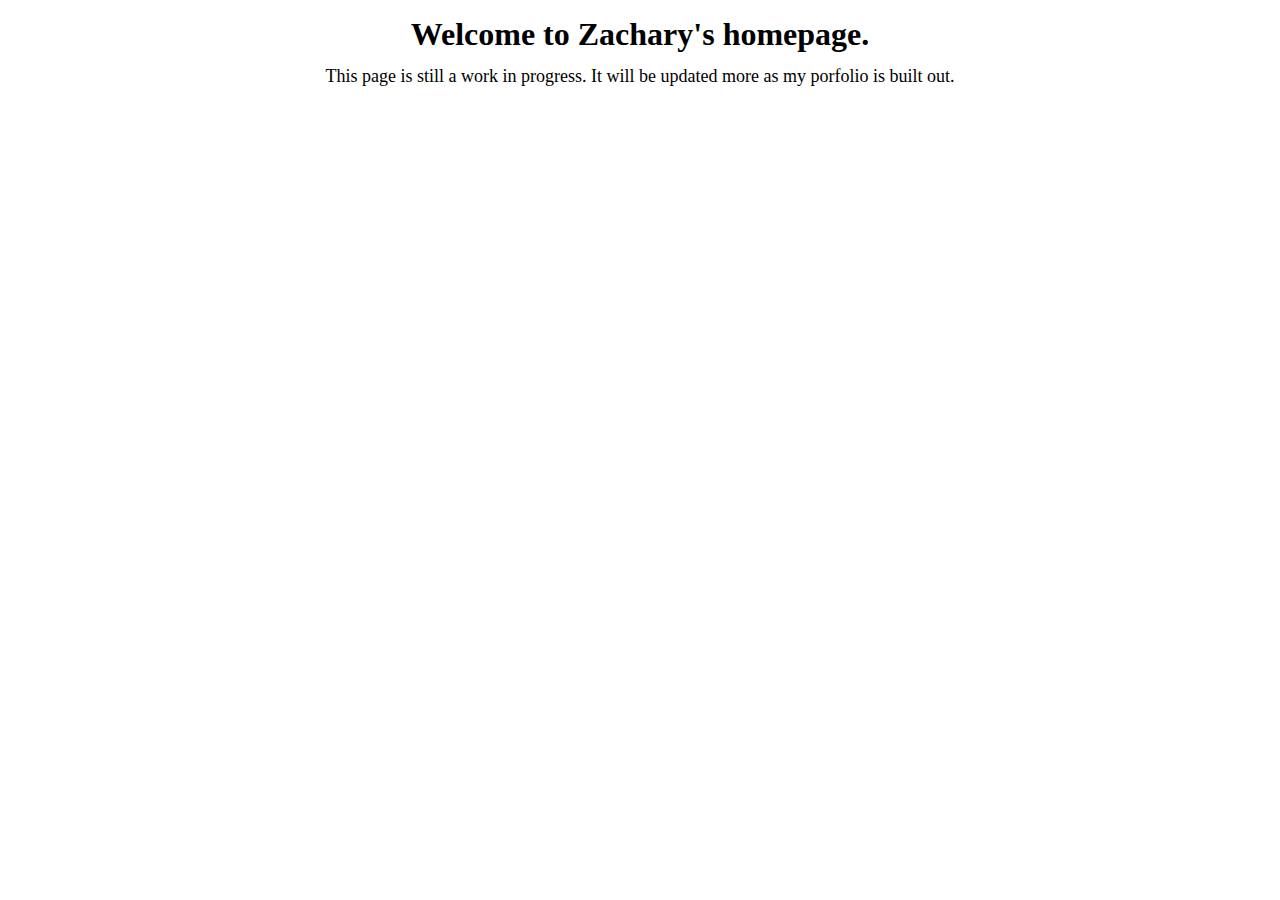
==== home.html @ 72dc89b1 "added landing page & homepage. Links b/t them not working yet." ====
<!DOCTYPE html>
<html lang="en">
<head>
    <meta charset="UTF-8">
    <meta name="viewport" content="width=device-width, initial-scale=1.0">
    <title>Homepage</title>
    <link rel="stylesheet" href="landingstyles.css">
</head>
<body>
    <h1>Welcome to Zachary's homepage.</h1>    
    <p>This page is still a work in progress.  It will be updated more as my porfolio is built out.</p>
</body>
</html>
---- landingstyles.css ----
h1, p{
    display: flex;
    justify-content: center;
    margin: 5px auto;
    padding-top: 8px;
}

p{
    font-size: 18px;
}
/* 
h3{
    display: flex;
    justify-content: center;
    margin: 30px auto;
    padding-bottom: 5px; */
/* } */

.answerButton{
    font-size: x-large;
    padding: 2px 10px;
    margin: 8px;
    display: block;
    background-color: beige;
}

button {
    box-shadow: 3px 4px 4px rgba(0, 0, 0, 0.8);
    margin-right: 10px;
}

.clicked{
    box-shadow: 1px 1px 1px rgba(0, 0, 0, 0.8);
}
/* 
.inactive{
    display: none; */
/* } */

/* #lowerNav>button{
    font-size: large;
    margin: 0 5px;
    padding: 5px 10px;
    background-color: rgb(164, 251, 251);
    font-weight: 900;
} */

/* #lowerNav{
    display: flex;
    flex-direction: row;
    position: relative;
    /* display: inline-flex; */
    /* margin: 0 auto;
    width: 50%;
    justify-content: space-evenly; */
 /* } */

#feedbackBox{
    display: flex;
    justify-content: center;
    font-size: 26px;
    margin-top: 10px;
    width: 70%;
    text-align: center;
}

.questionBox {
       border: thick dashed green;
        border-radius: 10px;
        width: 50%;
        padding: 10px;
        margin: 5px auto;
        font-size: 28px;
}

#questionText{
    display: flex;
    justify-content: center;    
    /* padding: 300 auto; */
    margin-top: 5px;
    margin-bottom: 20px;
    width:100%;
    font-weight: 800;
}

#tidbitBox {
    display: flex;
    font-size: 22px;
    width: 60%;
    margin: 5px auto;
    padding: 8px;
    border-radius: 10px;
    justify-content: center;
}
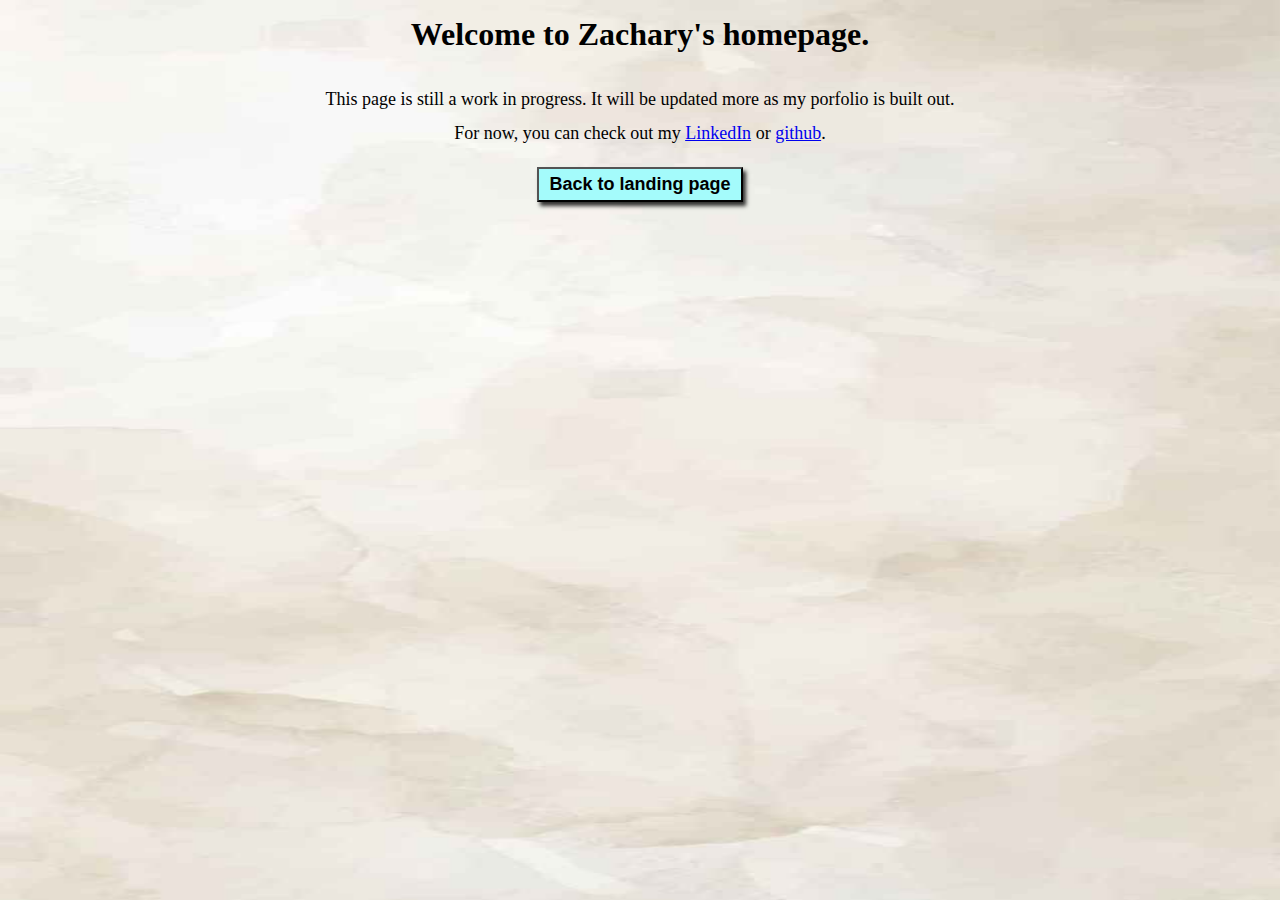
==== commit 13d62a44: "everything works" ====
--- a/home.html
+++ b/home.html
@@ -1,13 +1,39 @@
 <!DOCTYPE html>
 <html lang="en">
+
 <head>
     <meta charset="UTF-8">
     <meta name="viewport" content="width=device-width, initial-scale=1.0">
     <title>Homepage</title>
     <link rel="stylesheet" href="landingstyles.css">
 </head>
+
 <body>
-    <h1>Welcome to Zachary's homepage.</h1>    
-    <p>This page is still a work in progress.  It will be updated more as my porfolio is built out.</p>
+    <h1>Welcome to Zachary's homepage.</h1>
+    <br>
+    <p>This page is still a work in progress. It will be updated more as my porfolio is built out.</p>
+    <p>For now, you can check out my&nbsp<a href="http://www.linkedin.com/in/ZacharyKyler" target="_blank"
+            rel="noopener noreferrer">LinkedIn</a>&nbspor&nbsp<a href="http://www.github.com/zacmea" target="_blank"
+            rel="noopener noreferrer">github</a>.</p>
+    <br>
+    <div id="lowerNav">
+        <button id="landingButton">Back to landing page</button>
+    </div>
+    <script>
+        let backToLandingButton = document.getElementById("landingButton");
+        animateButton(backToLandingButton);
+        function animateButton(passedButton) {
+                passedButton.addEventListener("mousedown", function (event) {
+                    event.currentTarget.classList.add("clicked");
+                });
+                passedButton.addEventListener("mouseup", function (event) {
+                    event.currentTarget.classList.remove("clicked");
+                });
+            }
+        backToLandingButton.addEventListener("click", function() {
+            window.location.href = 'index.html';
+        })
+    </script>
 </body>
+
 </html>--- a/landingstyles.css
+++ b/landingstyles.css
@@ -1,3 +1,9 @@
+body {
+    background-image: url("stucco.jpg");
+    background-size: 100vw 100vh;
+    background-repeat: no-repeat;
+}
+
 h1, p{
     display: flex;
     justify-content: center;
@@ -37,23 +43,23 @@
     display: none; */
 /* } */
 
-/* #lowerNav>button{
+#lowerNav>button{
     font-size: large;
     margin: 0 5px;
     padding: 5px 10px;
     background-color: rgb(164, 251, 251);
     font-weight: 900;
-} */
+} 
 
-/* #lowerNav{
+#lowerNav{
     display: flex;
-    flex-direction: row;
+    /* flex-direction: row; */
     position: relative;
-    /* display: inline-flex; */
-    /* margin: 0 auto;
+    /* display: inline-flex;  */
+    margin: 0 auto;
     width: 50%;
-    justify-content: space-evenly; */
- /* } */
+    justify-content: space-evenly;
+ } 
 
 #feedbackBox{
     display: flex;
